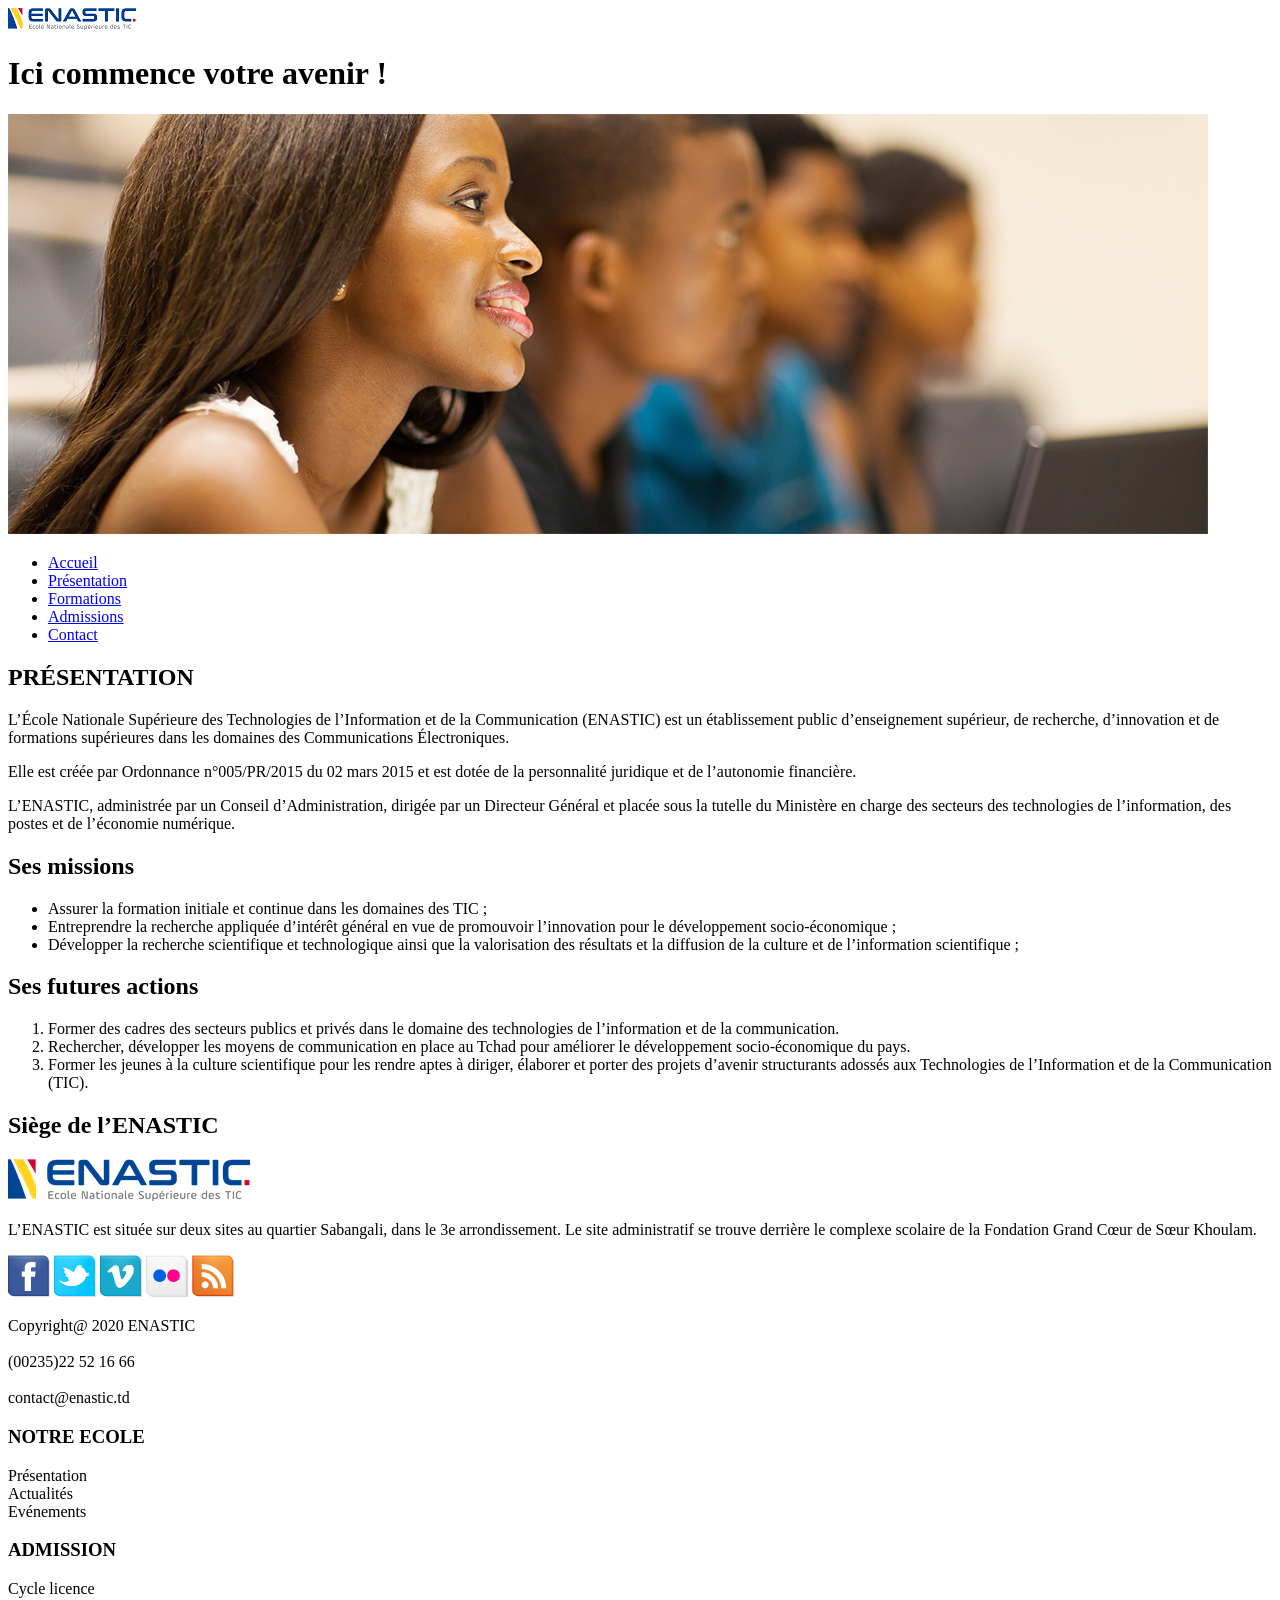
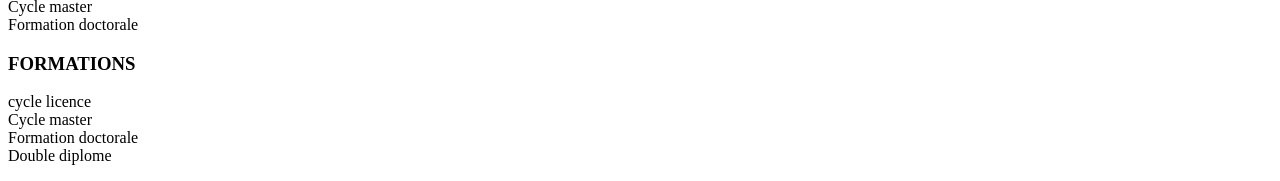
==== presentation.html @ 505bb897 "Add files via upload" ====
<!DOCTYPE html>
<html lang="fr">
<head>
  <meta charset="UTF-8">
  <meta name="viewport" content="width=device-width, initial-scale=1.0">
  <title>Présentation - ENASTIC</title>
  <link rel="stylesheet" href="style.css">
</head>
<body>

  <div class="conteneur">

    <header >
        <img src="logoenastic2.png" alt="Logo ENASTIC" class="logo-principal">
        <h1>Ici commence votre avenir !</h1>
    </header>

    <div class="banniere">
      <img src="banniere.png" alt="Bannière ENASTIC">
    </div>

    <nav class="nav">
      <ul>
        <li><a href="index.html">Accueil</a></li>
        <li><a href="presentation.html" class="active">Présentation</a></li>
        <li><a href="formation.html">Formations</a></li>
        <li><a href="admission.html">Admissions</a></li>
        <li><a href="contact.html">Contact</a></li>
      </ul>
    </nav>

    <main class="presentation1">
      <section class="presentation2">
        <h1>PRÉSENTATION</h1>

        <p>
          L’École Nationale Supérieure des Technologies de l’Information et de la Communication
          (ENASTIC) est un établissement public d’enseignement supérieur, de recherche,
          d’innovation et de formations supérieures dans les domaines des Communications
          Électroniques.
        </p>

        <p>
          Elle est créée par Ordonnance n°005/PR/2015 du 02 mars 2015 et est dotée de la
          personnalité juridique et de l’autonomie financière.
        </p>

        <p>
          L’ENASTIC, administrée par un Conseil d’Administration, dirigée par un Directeur Général
          et placée sous la tutelle du Ministère en charge des secteurs des technologies de
          l’information, des postes et de l’économie numérique.
        </p>

        <h2>Ses missions</h2>
        <ul>
          <li>Assurer la formation initiale et continue dans les domaines des TIC ;</li>
          <li>Entreprendre la recherche appliquée d’intérêt général en vue de promouvoir l’innovation pour le développement socio-économique ;</li>
          <li>Développer la recherche scientifique et technologique ainsi que la valorisation des résultats et la diffusion de la culture et de l’information scientifique ;</li>
        </ul>

        <h2>Ses futures actions</h2>
        <ol>
          <li>Former des cadres des secteurs publics et privés dans le domaine des technologies de l’information et de la communication.</li>
          <li>Rechercher, développer les moyens de communication en place au Tchad pour améliorer le développement socio-économique du pays.</li>
          <li>Former les jeunes à la culture scientifique pour les rendre aptes à diriger, élaborer et porter des projets d’avenir structurants adossés aux Technologies de l’Information et de la Communication (TIC).</li>
        </ol>
      </section>

      <aside class="aside2">
        <h2>Siège de l’ENASTIC</h2>

        <img src="logo.png" alt="ENASTIC" class="aside3">

        <p>
          L’ENASTIC est située sur deux sites au quartier Sabangali, dans le 3e arrondissement.
          Le site administratif se trouve derrière le complexe scolaire de la Fondation
          Grand Cœur de Sœur Khoulam.
        </p>
          <img src="facebook.png" alt="Facebook"></a>
          <img src="twitter.png" alt="Twitter"></a>
          <img src="vimeo.png" alt="Vimeo"></a>
          <img src="flickr.png" alt="Flickr"></a>
          <img src="rss.png" alt="RSS"></a>  
      </aside>
    </main>

    <footer>
        <div class="p"><p>Copyright@ 2020 ENASTIC  <br> <br>(00235)22 52 16 66 <br> <br>  contact@enastic.td</p></div>

    <div><h3>NOTRE ECOLE</h3>
    <p>Présentation <br>  Actualités <br> Evénements</p></div>
    <div><h3>ADMISSION</h3>
    <p>Cycle licence <br> Cycle master <br> Formation doctorale</p></div>
    <div><h3>FORMATIONS</h3>
    <P>cycle licence <br> Cycle  master <br> Formation doctorale <br> Double diplome</P></div>
</footer>
    
</div>
    
</body>
</html>
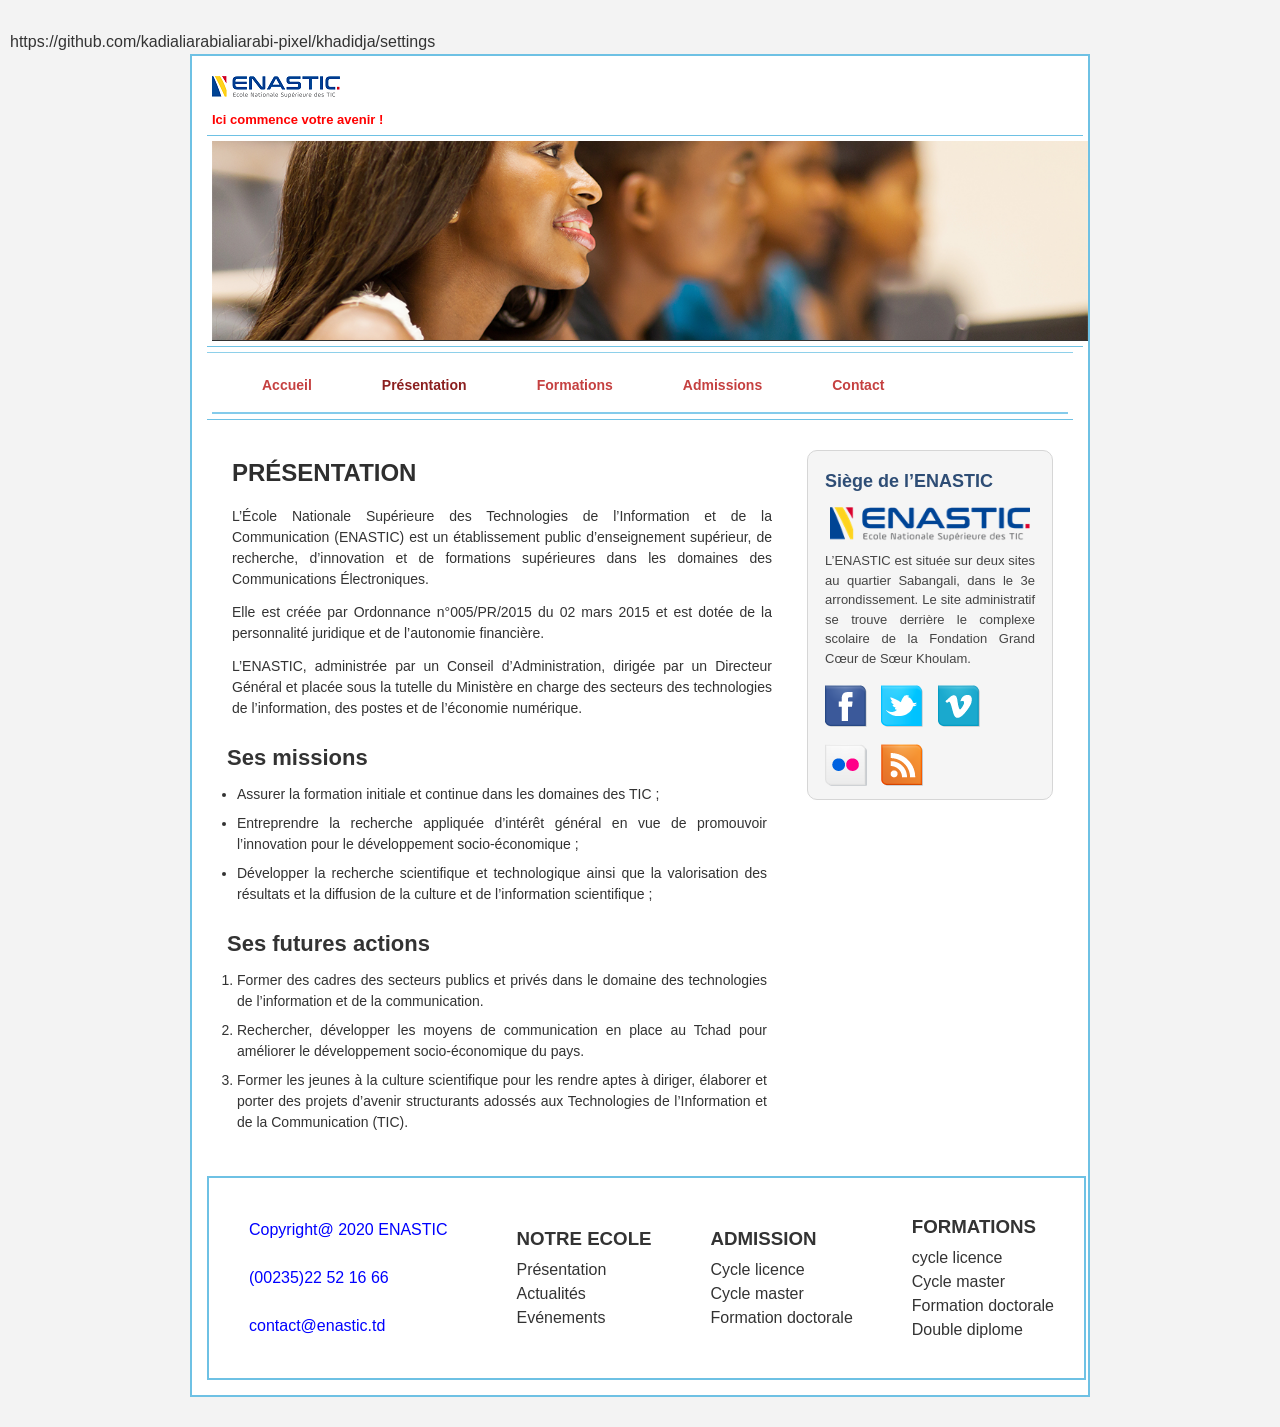
==== commit 4fb5855f: "Update presentation.html" ====
--- a/presentation.html
+++ b/presentation.html
@@ -1,10 +1,10 @@
 <!DOCTYPE html>
 <html lang="fr">
 <head>
-  <meta charset="UTF-8">
+  <meta charset="UTF-8">https://github.com/kadialiarabialiarabi-pixel/khadidja/settings
   <meta name="viewport" content="width=device-width, initial-scale=1.0">
   <title>Présentation - ENASTIC</title>
-  <link rel="stylesheet" href="style.css">
+  <link rel="stylesheet" href="Style.css">
 </head>
 <body>
 
@@ -98,4 +98,4 @@
 </div>
     
 </body>
-</html>+</html>
--- a/Style.css
+++ b/Style.css
@@ -0,0 +1,385 @@
+.conteneur header  h1{
+    color:red;
+    margin: 0%;
+    text-align: left;
+    justify-content: space-between;
+font-size: 10px;
+font-size: small;
+margin-left: 5px;
+}
+header{
+    background-color: white;
+    
+margin: 5px;}
+header img{
+    background-color: white;
+    
+
+}
+nav li{ 
+    display: inline-block;
+    margin-left: 30px;
+
+}
+nav a{
+    color: red;
+margin-left: 5px;}
+#image{
+    float: left;
+    margin-right: 10px;
+
+}
+section .aside,#image{
+    display: inline-block;
+    vertical-align: top;
+    width: 25%;
+}
+.aside{
+    border: 1px  solid beige;
+    color: #1a1a6e;
+    background-color: whitesmoke;
+    border-radius: 12px;
+    width: 240px;
+padding: 10px;
+}
+.article,.aside{
+    display: inline-block;
+vertical-align: top;
+
+}
+section .h1,.h2{
+  display: inline-block;
+  margin-right: 200px;
+  vertical-align: top;
+}
+footer{
+  display:flex;
+  margin-top: 10px;
+  border: 2px solid #6ec1e4;
+  background-color: white;
+  justify-content: space-between;
+  align-items: center;
+  padding: 20px;
+  gap: 20px;
+width: 879px;display: flex;
+;
+
+}
+  footer .p{
+
+    color: blue;
+    padding: 10px;
+
+  }
+table{
+    border-collapse: collapse;
+    margin-top: 20px;
+    margin-left: 200px;
+    background-color: pink;
+    text-align: center;
+}
+body{
+    background-image: url(fond.png);
+}
+.conteneur{
+    width: 900px;
+    margin: auto;
+    background: white;
+
+    border-left: 8px solid skyblue;
+    border-right: 8px solid skyblue;
+
+    padding: 10px;
+    border: 6px solid skyblue;
+  
+}
+.aside1{
+    width: 250px;
+    height: 320px;
+    border-radius: 10px;
+    margin: 10px;
+    vertical-align: top;
+    background-image: url("fond_jaune.png"); 
+color: #4a52a3;
+border: 1px solid;
+
+}
+.aside1 h2{
+    padding: 10px;
+    white-space: nowrap;
+    
+}
+.aside2{
+    width: 250px;
+    height: 360px;
+    border-radius: 10px;
+    margin: 5px;
+    vertical-align: top;
+    background-color: ghostwhite ;
+color: #4a52a3;
+border: 1px solid #dcdfe6;
+box-shadow: 0 4px 8px rgba(0, 0, 0, 0,08);
+
+}
+*{
+  margin: 0;
+  padding:0;
+  box-sizing: border-box;
+
+}.conteneur{
+  width: 910px;
+
+  margin: 20px auto;
+  background: #ffffff url("fond.png") no-repeat top center;
+  background-size: cover;
+  border: 2px solid #84CBEB;  
+}
+
+
+.banniere img{
+  width: 100%;
+  height: 200px;
+  display: block;
+  border-bottom: 1px solid ;
+}
+
+
+nav ul{
+  
+  display: flex;
+  gap: 20px;
+  padding: 10px 15px;
+  border-bottom: 2px solid #84CBEB;
+}
+
+nav ul li a{
+  
+  color: #c33;
+  
+  font-size: 14px;
+}
+
+.presentation{
+    background-color: white;
+}
+.accueil{
+  display: flex;
+  align-items: flex-start;
+  gap: 20px;
+  padding: 15px;
+}
+
+.accueil2{
+  width: 68%;
+}
+
+.accueil2 h2{
+  margin-bottom: 10px;
+  font-size: 24px;
+  color: #333;
+}
+
+.p1{
+  margin-bottom: 12px;
+  color: #666;
+}
+
+.p2{
+  text-align: justify;
+  line-height: 1.6;
+  color: #333;
+}
+
+.p2 img{
+  float: left;
+  width: 170px;
+
+  
+  padding: 3px;
+  background: #fff;
+  height: 200px;
+
+}
+
+.aside1{
+  width: 32%;
+  border: 2px solid #84CBEB;  
+  padding: 12px;
+  background: #f7f7f7;
+  width: 300px;
+  color: #4a52a3;
+  background-image: url(fond_jaune2.png);
+  height: 370px;
+
+}
+
+.aside1 h2{
+  font-size: 20px;
+  margin-bottom: 10px;
+  color:midnightblue
+
+}
+
+.aside1 p{
+  text-align: justify;
+  line-height: 1.5;
+  color:  midnightblue
+}
+
+
+.accueil{
+    background-color: white;
+}
+nav ul,a{
+    background-color: white;
+}.banniere{
+    background-color: white;
+}
+* {
+  margin: 5px;
+  padding: 0;
+  box-sizing: border-box;
+}
+
+body {
+  font-family: Arial, Helvetica, sans-serif;
+  background: #f3f3f3;
+  color: #333;
+  line-height: 1.5;
+  padding: 20px 0;
+  
+}
+
+
+.conteneur {
+  width: 900px;
+  margin: 0 auto;
+  background: #fff;
+  border: 2px solid #6ec1e4;
+}
+.banniere {
+  width: 100%;
+  border-top: 1px solid #6ec1e4;
+  border-bottom: 1px solid #6ec1e4;
+}
+
+.banniere img {
+  width: 100%;
+  height: 200px;
+  object-fit: cover;
+  display: block;
+}
+.nav{
+  border-top: 1px solid #8ed0ea;
+  border-bottom: 1px solid #6ec1e4;
+  background: #ffffff;
+}
+
+.nav ul {
+  list-style: none;
+  display: flex;
+  gap: 25px;
+  padding: 10px 15px;
+}
+
+.nav a {
+  text-decoration: none;
+  color: #c54040;
+  font-size: 14px;
+  font-weight: bold;
+}
+
+.nav a:hover,
+.nav a.active {
+  color: #8b1f1f;
+}
+
+.presentation1 {
+  display: flex;
+  gap: 20px;
+  padding: 20px 15px;
+  align-items: flex-start;
+  background-color: white;
+}
+
+.presentation2 {
+  flex: 3;
+}
+
+.presentation2 h1 {
+  font-size: 24px;
+  color: #2e2e2e;
+  margin-bottom: 15px;
+  text-transform: uppercase;
+}
+
+.presentation2 h2 {
+  font-size: 22px;
+  margin: 22px 0 10px;
+  color: #333;
+}
+
+.presentation2 p {
+  font-size: 14px;
+  text-align: justify;
+  margin-bottom: 12px;
+}
+
+
+ .presentation2 ul.presentation2 ol {
+  margin-left: 22px;
+  margin-bottom: 15px;
+}
+
+.presentation2 li {
+  margin-bottom: 8px;
+  font-size: 14px;
+  text-align: justify;
+}
+.aside2 {
+  flex: 1.2;
+  background: #f5f5f5;
+  border: 1px solid #d6d6d6;
+  padding: 12px;
+  height: 350px;
+}
+
+.aside2 h2 {
+  font-size: 18px;
+  margin-bottom: 12px;
+  color: #2e4d75;
+}
+.aside3 {
+  width: 100%;
+  max-width: 200px;
+  display: block;
+  margin: 0 auto 10px;
+  
+}
+
+.aside2 p {
+  font-size: 13px;
+  text-align: justify;
+  color: #444;
+  margin-bottom: 12px;
+}
+.image{
+  display: flex;
+  flex-wrap: wrap;
+  gap: 8px;
+}
+
+.image img {
+  width: 28px;
+  height: 28px;
+  display: block;
+}
+@media (max-width: 950px) {
+  .conteneur {
+    width: 95%;
+  }
+
+  .presentation1 {
+    flex-direction: column;
+  }
+}
